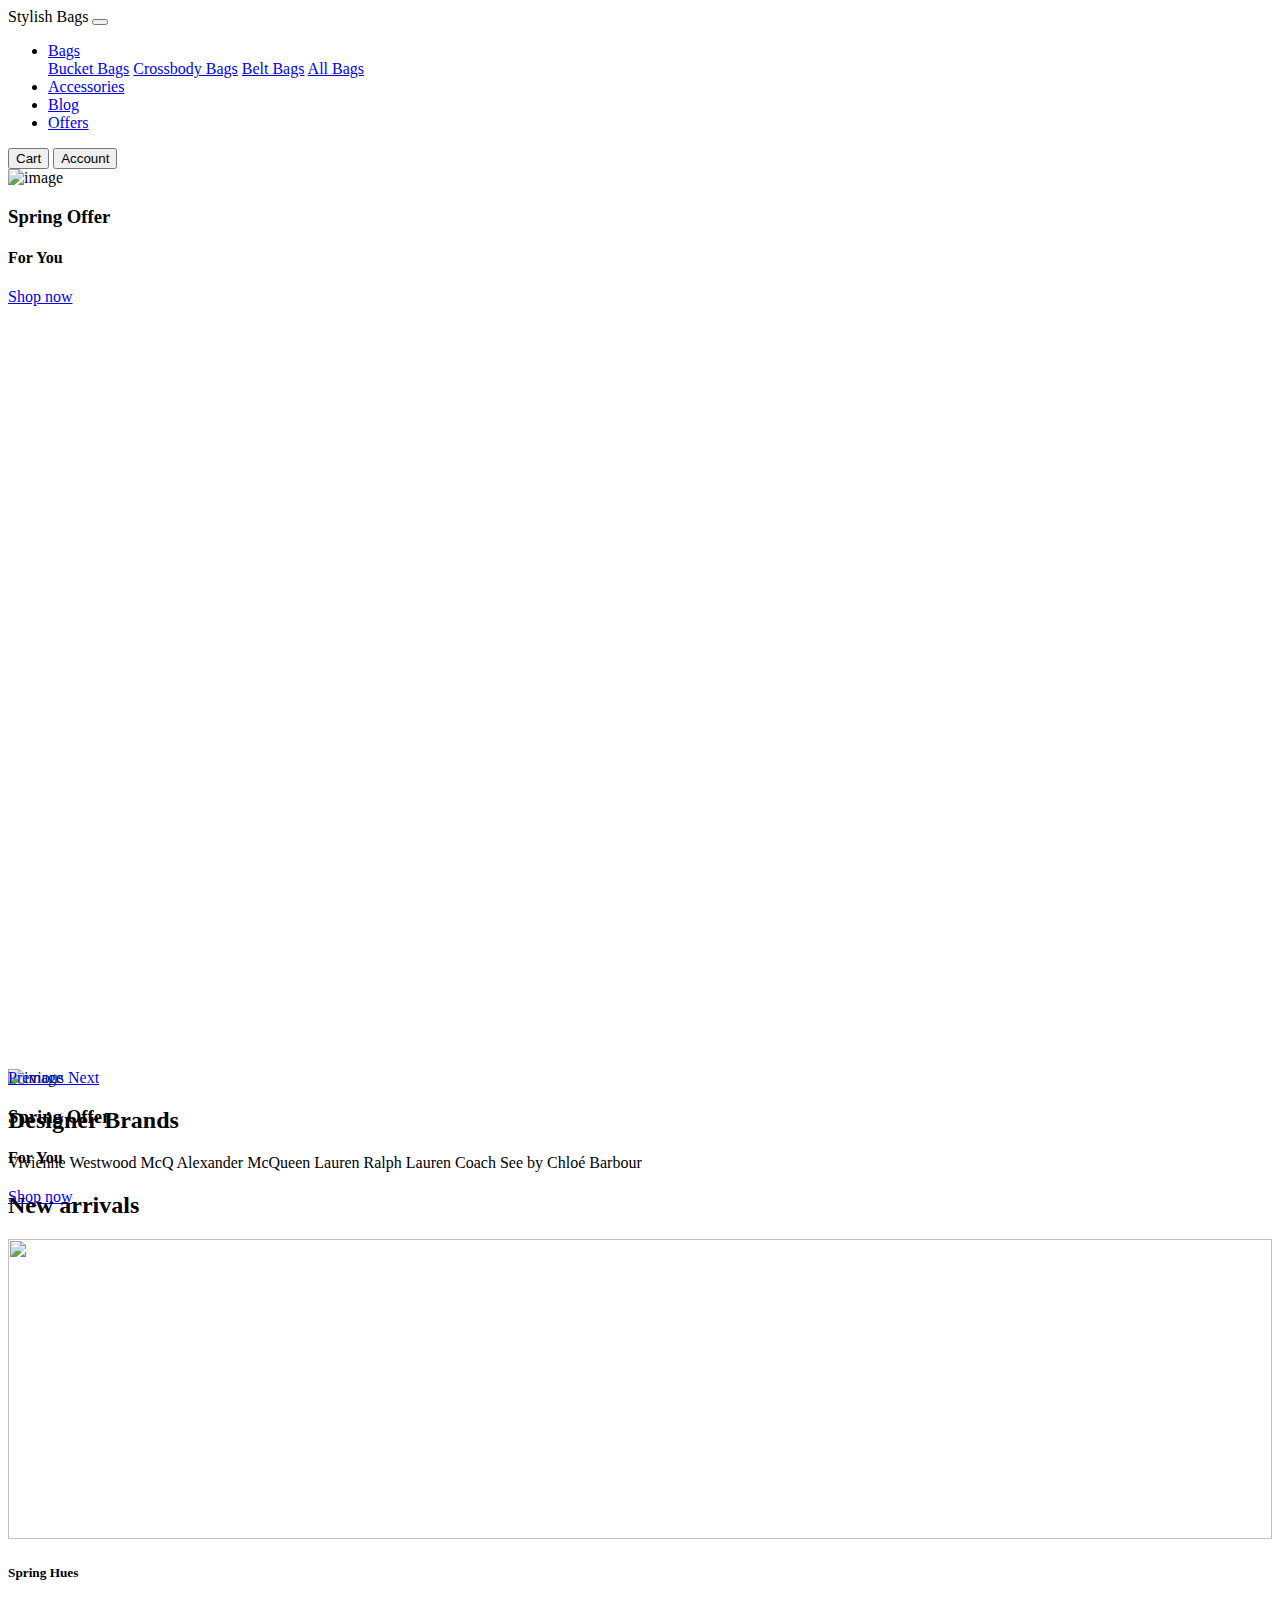
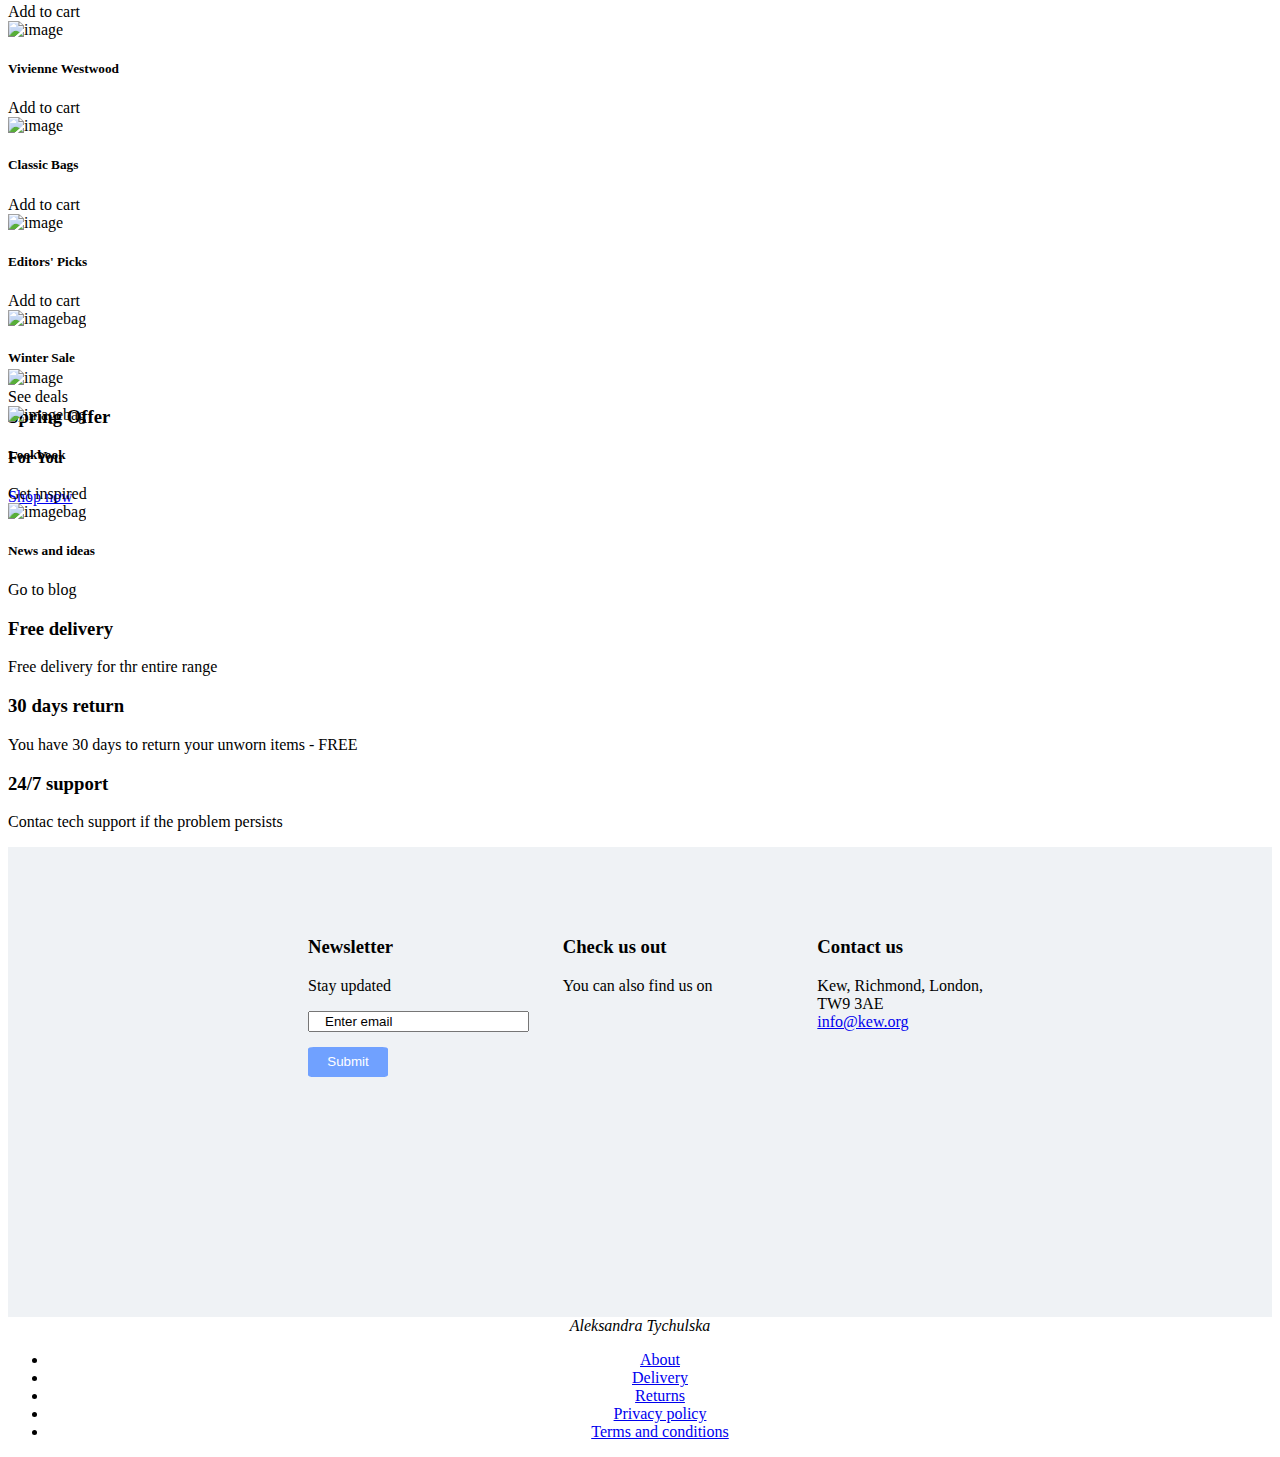
==== shop design/intex.html @ b065627f "shop adding" ====
<!DOCTYPE html>
<html lang="en">

<head>
    <meta charset="UTF-8">
    <meta name="viewport" content="width=
    , initial-scale=1.0">
    <meta http-equiv="X-UA-Compatible" content="ie=edge">
    <title>Shop design</title>
    <link rel="stylesheet" href="https://use.fontawesome.com/releases/v5.8.1/css/all.css"
        integrity="sha384-50oBUHEmvpQ+1lW4y57PTFmhCaXp0ML5d60M1M7uH2+nqUivzIebhndOJK28anvf" crossorigin="anonymous">
    <link rel="stylesheet" href="https://stackpath.bootstrapcdn.com/bootstrap/4.1.3/css/bootstrap.min.css"
        integrity="sha384-MCw98/SFnGE8fJT3GXwEOngsV7Zt27NXFoaoApmYm81iuXoPkFOJwJ8ERdknLPMO" crossorigin="anonymous">
    <link rel="stylesheet" href="style.css">
</head>

<body>
    <nav class="navbar navbar-expand-md fixed-top navbar-light bg-light">
        <a class="navbar-brand">Stylish Bags</a>
        <button class="navbar-toggler" type="button" data-toggle="collapse" data-target="#mobile-menu"
            aria-controls="mobile-menu" aria-expanded="false" aria-label="Toggle navigation">
            <span class="navbar-toggler-icon"></span>
        </button>
        <div class="collapse navbar-collapse" id="mobile-menu">
            <ul class="navbar-nav">
                <li class="dropdown"><a class="nav-link dropdown-toggle" data-toggle="dropdown" href="#">Bags</a>
                    <div class="dropdown-menu">
                        <a class="dropdown-item" href="#">Bucket Bags</a>
                        <a class="dropdown-item" href="#">Crossbody Bags</a>
                        <a class="dropdown-item" href="#">Belt Bags</a>
                        <a class="dropdown-item" href="#">All Bags</a>
                    </div>
                </li>
                <li><a class="nav-link" href="#">Accessories</a></li>
                <li><a class="nav-link" href="#">Blog</a></li>
                <li><a class="nav-link" href="#">Offers</a></li>
            </ul>
            <div class="collapse navbar-collapse">
                <div class="btn-group ml-auto" role="group" aria-label="Basic example">
                    <button type="button" class="btn btn-warning"><i class="fas fa-shopping-cart"></i>Cart</button>
                    <button type="button" class="btn btn-warning"><i class="fas fa-user-alt"></i>Account</button>
                </div>
            </div>
        </div>
    </nav>

    <div id="main-slider" class="carousel slide" data-ride="carousel">
        <div class="carousel-inner">
            <div class="carousel-item active">
                <img class="w-100" src="https://i.postimg.cc/fRcfD45n/bag-blazers-clothing-932401.jpg" alt="image">
                <div class="carousel-caption">
                    <h3>Spring Offer</h3>
                    <h4>For You</h4>
                    <a class="btn btn-primary" href="#">Shop now</a>
                </div>
            </div>

            <div class="carousel-item">
                <img class="w-100" src="https://i.postimg.cc/prGjx6WD/backpack-bags-bicycle-saddle-934673.jpg"
                    alt="image">
                <div class="carousel-caption">
                    <h3>Spring Offer</h3>
                    <h4>For You</h4>
                    <a class="btn btn-primary" href="#">Shop now</a>
                </div>
            </div>
            <div class="carousel-item">
                <img class="w-100" src="https://i.postimg.cc/133Dhgg6/design-fashion-floral-1270015.jpg" alt="image">
                <div class="carousel-caption">
                    <h3>Spring Offer</h3>
                    <h4>For You</h4>
                    <a class="btn btn-primary" href="#">Shop now</a>
                </div>
            </div>
        </div>
        <a class="carousel-control-prev" href="#carouselExampleControls" role="button" data-slide="prev">
            <span class="carousel-control-prev-icon" aria-hidden="true"></span>
            <span class="sr-only">Previous</span>
        </a>
        <a class="carousel-control-next" href="#carouselExampleControls" role="button" data-slide="next">
            <span class="carousel-control-next-icon" aria-hidden="true"></span>
            <span class="sr-only">Next</span>
        </a>
    </div>


    <section class="products py-5">
        <div class="container">
            <div class="row">
                <div class="col-lg-3">
                    <h2>Designer Brands</h2>
                    <div class="list-group flex-sm-row flex-lg-column">
                        <a class="list-group-item list-group-item-action">Vivienne Westwood</a>
                        <a class="list-group-item list-group-item-action">McQ Alexander McQueen</a>
                        <a class="list-group-item list-group-item-action">Lauren Ralph Lauren</a>
                        <a class="list-group-item list-group-item-action">Coach</a>
                        <a class="list-group-item list-group-item-action">See by Chloé</a>
                        <a class="list-group-item list-group-item-action">Barbour</a>
                    </div>
                </div>
                <div class="col-lg-9">
                    <h2>New arrivals</h2>
                    <div class="row">
                        <div class="col-sm-6 col-lg-3">
                            <div class="card">
                                <div class="card-image">
                                    <img src="https://i.postimg.cc/zXdCLKbw/adult-beautiful-beauty-1024036.jpg"
                                        atl="image">

                                    <div class="card-body">
                                        <h5>Spring Hues</h5>
                                        <a class="btn btn-light">Add to cart</a>
                                    </div>
                                </div>
                            </div>
                        </div>
                        <div class="col-sm-6 col-lg-3">
                            <div class="card">
                                <div class="card-image">
                                    <img src="https://i.postimg.cc/RhDTzm4J/fashion-feet-footwear-1374910-1.jpg"
                                        alt="image">

                                    <div class="card-body">
                                        <h5>Vivienne Westwood</h5>
                                        <a class="btn btn-light">Add to cart</a>
                                    </div>
                                </div>
                            </div>
                        </div>
                        <div class="col-sm-6 col-lg-3">
                            <div class="card">
                                <div class="card-image">
                                    <img src="https://i.postimg.cc/Zq8Cg4T2/bag-fashion-fashionable-2090785.jpg"
                                        alt="image">

                                    <div class="card-body">
                                        <h5>Classic Bags</h5>
                                        <a class="btn btn-light">Add to cart</a>
                                    </div>
                                </div>
                            </div>
                        </div>
                        <div class="col-sm-6 col-lg-3 d-lg-none">
                            <div class="card">
                                <div class="card-image">
                                    <img src="https://i.postimg.cc/432NjdD8/bag-boutique-clothing-2002717.jpg"
                                        alt="image">

                                    <div class="card-body">
                                        <h5>Editors' Picks</h5>
                                        <a class="btn btn-light">Add to cart</a>
                                    </div>
                                </div>
                            </div>
                        </div>
                    </div>
                </div>
            </div>
        </div>
    </section>

    <section class="py-5">
        <div class="container">
            <div class="row">
                <div class="col-md-6">
                    <div class="card mb-6 d-flex justify-content-center d-flex align-items-center">
                        <img src="https://i.postimg.cc/RZX0RLQh/bag-fashion-jewelry-6839.jpg" alt="imagebag">
                        <div class="card-body position-absolute">
                            <h5>Winter Sale</h5>
                            <a class="btn btn-light">See deals</a>
                        </div>
                    </div>
                </div>
                <div class="col-md-6">
                    <div class="card mb-6 d-flex justify-content-center d-flex align-items-center">
                        <img src="https://i.postimg.cc/JnD12Yyy/background-bag-blurred-background-1100779.jpg"
                            alt="imagebag">
                        <div class="card-body position-absolute">
                            <h5>Lookbook</h5>
                            <a class="btn btn-light">Get inspired</a>
                        </div>
                    </div>
                </div>
                <div class="col">
                    <div class="card mb-6 d-flex justify-content-center d-flex align-items-center">
                        <img src="https://i.postimg.cc/fL3kkSdL/antiques-bicycle-bike-247929.jpg" alt="imagebag">
                        <div class="card-body position-absolute">
                            <h5>News and ideas</h5>
                            <a class="btn btn-light">Go to blog</a>
                        </div>
                    </div>
                </div>
            </div>
        </div>
    </section>

    <section>
        <div class="container">
            <div class="row">
                <div class="col-md-4 col-sm">
                    <div class="card p-3 mb-3">
                        <div class="col-md-2 d-none d-md-block">
                            <i class="fas fa-truck pt-4 pl-3"></i>
                        </div>
                        <div class="col-md-10">
                            <div class="card-body">
                                <h3>Free delivery</h3>
                                <p>Free delivery for thr entire range</p>
                            </div>
                        </div>
                    </div>
                </div>
                <div class="col-md-4 col-sm">
                    <div class="card p-3 mb-3">
                        <div class="col-md-2 d-none d-md-block">
                            <i class="fas fa-undo pt-4 pl-3"></i>
                        </div>
                        <div class="col-md-10">
                            <div class="card-body">
                                <h3>30 days return</h3>
                                <p>You have 30 days to return your unworn items - FREE</p>
                            </div>
                        </div>
                    </div>
                </div>
                <div class="col-md-4 col-sm">
                    <div class="card p-3 mb-3">
                        <div class="col-md-2 d-none d-md-block">
                            <i class="far fa-life-ring pt-4 pl-3"></i>
                        </div>
                        <div class="col-md-10">
                            <div class="card-body">
                                <h3>24/7 support</h3>
                                <p>Contac tech support if the problem persists</p>
                            </div>
                        </div>
                    </div>
                </div>
            </div>
        </div>
    </section>

    <section>
        <div class="info">
            <div class="box px-5 mb-3">
                <h3>Newsletter</h3>
                <p>Stay updated</p>
                <form>
                    <input type="text" class="text" name="email" value="Enter email">
                    <input type="submit" class="submit" value="Submit">
                </form>
            </div>
            <div class="box px-5 mb-3">
                <h3>Check us out</h3>
                <p>You can also find us on</p>
                <div class="icon">
                    <i class="fab fa-facebook-f"></i>
                    <i class="fab fa-instagram"></i>
                    <i class="fab fa-youtube"></i>
                    <i class="fab fa-twitter"></i>
                </div>
            </div>
            <div class="box px-5 mb-3">
                <h3>Contact us</h3>
                <p>Kew, Richmond, London, <br>TW9 3AE <br> <a href="#">info@kew.org</a></p>
            </div>
        </div>
    </section>

    <footer>
        <div class="row justify-content-md-around">
            <div class="property col-md-4 py-3">
                <i class="far fa-copyright">Aleksandra Tychulska</i>
            </div>
            <div class="property col-md-6 py-3">
                <ul class="list-inline">
                    <li class="list-inline-item"><a href="#">About</a></li>
                    <li class="list-inline-item"><a href="#">Delivery</a></li>
                    <li class="list-inline-item"><a href="#">Returns</a></li>
                    <li class="list-inline-item"><a href="#">Privacy policy</a></li>
                    <li class="list-inline-item"><a href="#">Terms and conditions</a></li>
                </ul>
            </div>
        </div>
    </footer>


    <script src="https://code.jquery.com/jquery-3.2.1.slim.min.js"
        integrity="sha384-KJ3o2DKtIkvYIK3UENzmM7KCkRr/rE9/Qpg6aAZGJwFDMVNA/GpGFF93hXpG5KkN" crossorigin="anonymous">
    </script>

    <script src="https://maxcdn.bootstrapcdn.com/bootstrap/4.0.0/js/bootstrap.min.js"
        integrity="sha384-JZR6Spejh4U02d8jOt6vLEHfe/JQGiRRSQQxSfFWpi1MquVdAyjUar5+76PVCmYl" crossorigin="anonymous">
    </script>
</body>

</html>
---- shop design/style.css ----
.carousel-inner,
.carousel-item {
    height: 100vh;
}


.carousel-item img {
    height: 100%;
}

.card img {
    width: 100%;
    height: 300px;
    object-fit: cover;
}

.info {
    background: #eff2f5;
    display: flex;
    text-align: center;
    padding: 70px 200px 50px 300px;
    height: 350px;


}

.box {
    flex: 1;
    text-align: left;
}

.fab {
    font-size: 16px;
    padding: 5px;
}

form {
    display: flex;
    flex-flow: column;
}

input.text {
    width: 200px;
    margin-bottom: 15px;
    padding-left: 15px;
}


.justify-content-md-around {
    text-align: center;
}

input.submit {
    width: 80px;
    color: #fff;
    background: #70a1ff;
    border-radius: 7%;
    height: 30px;
    border-style: none;

}
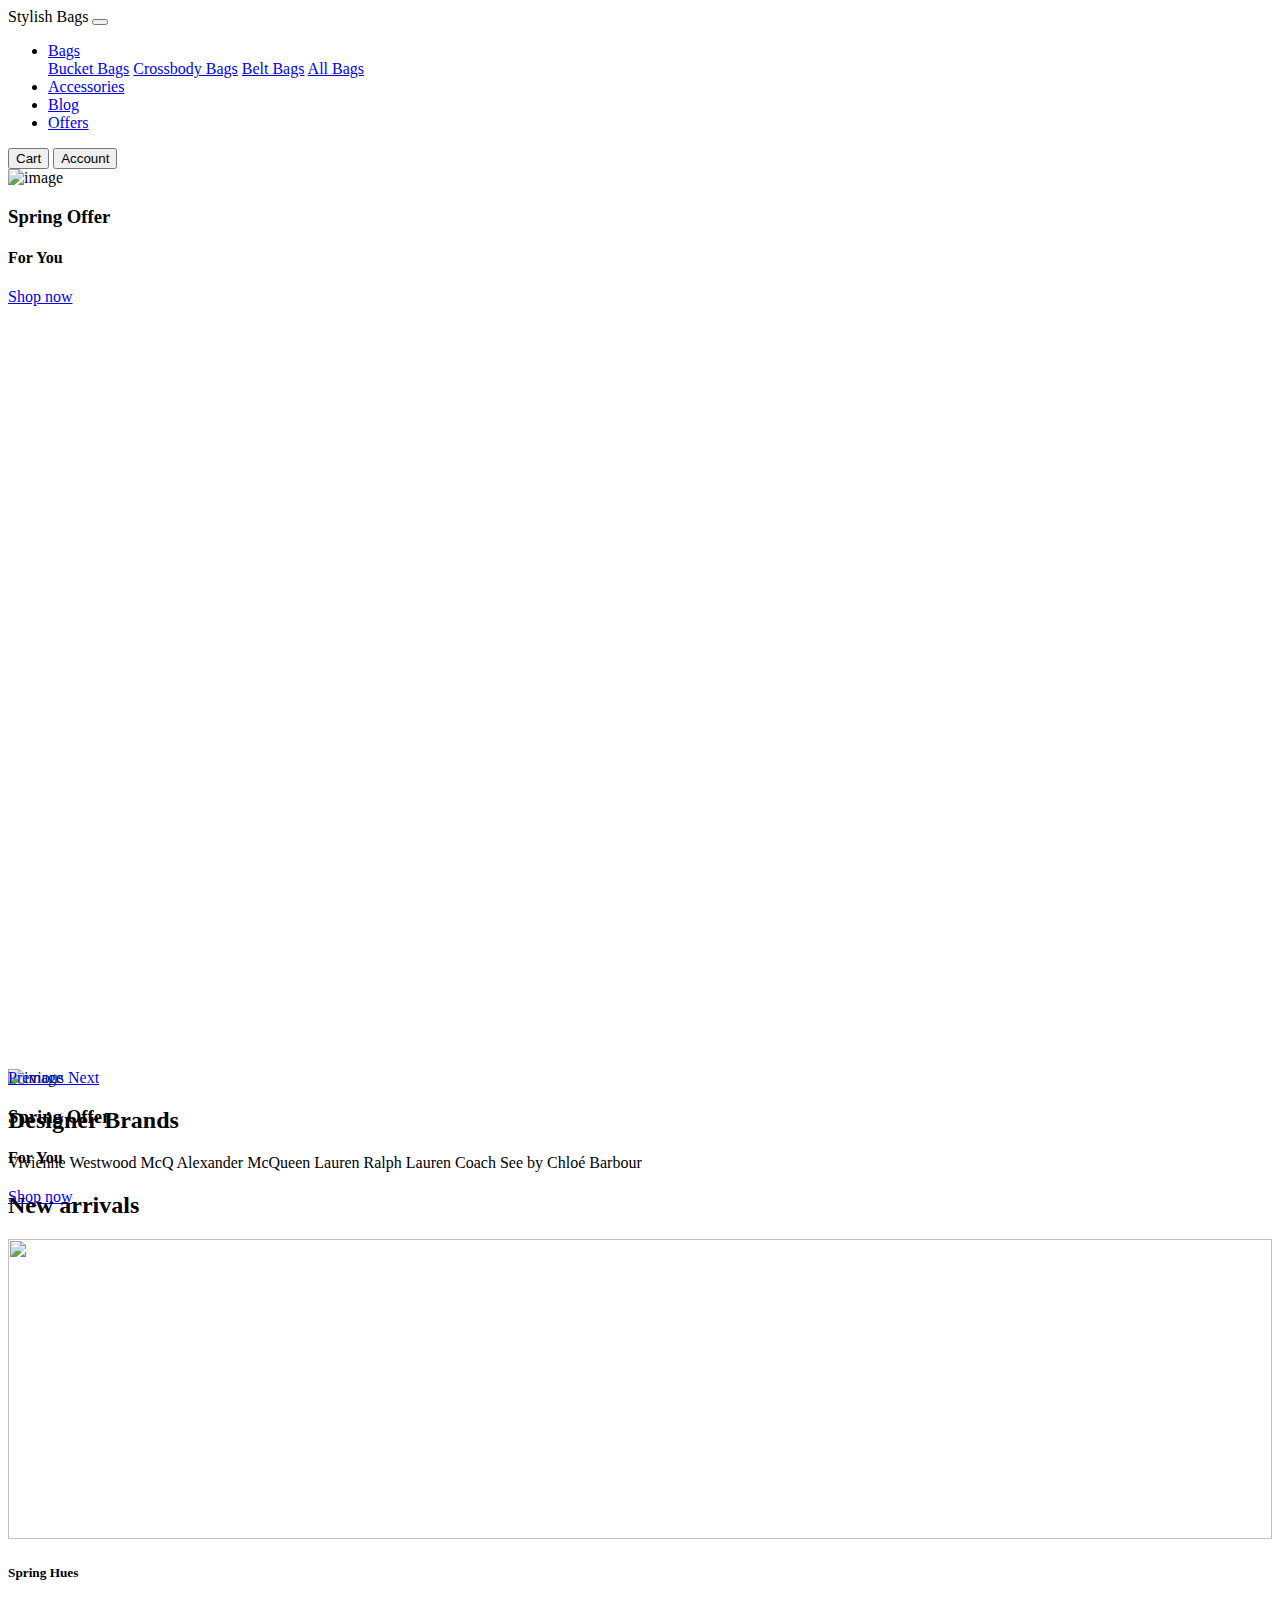
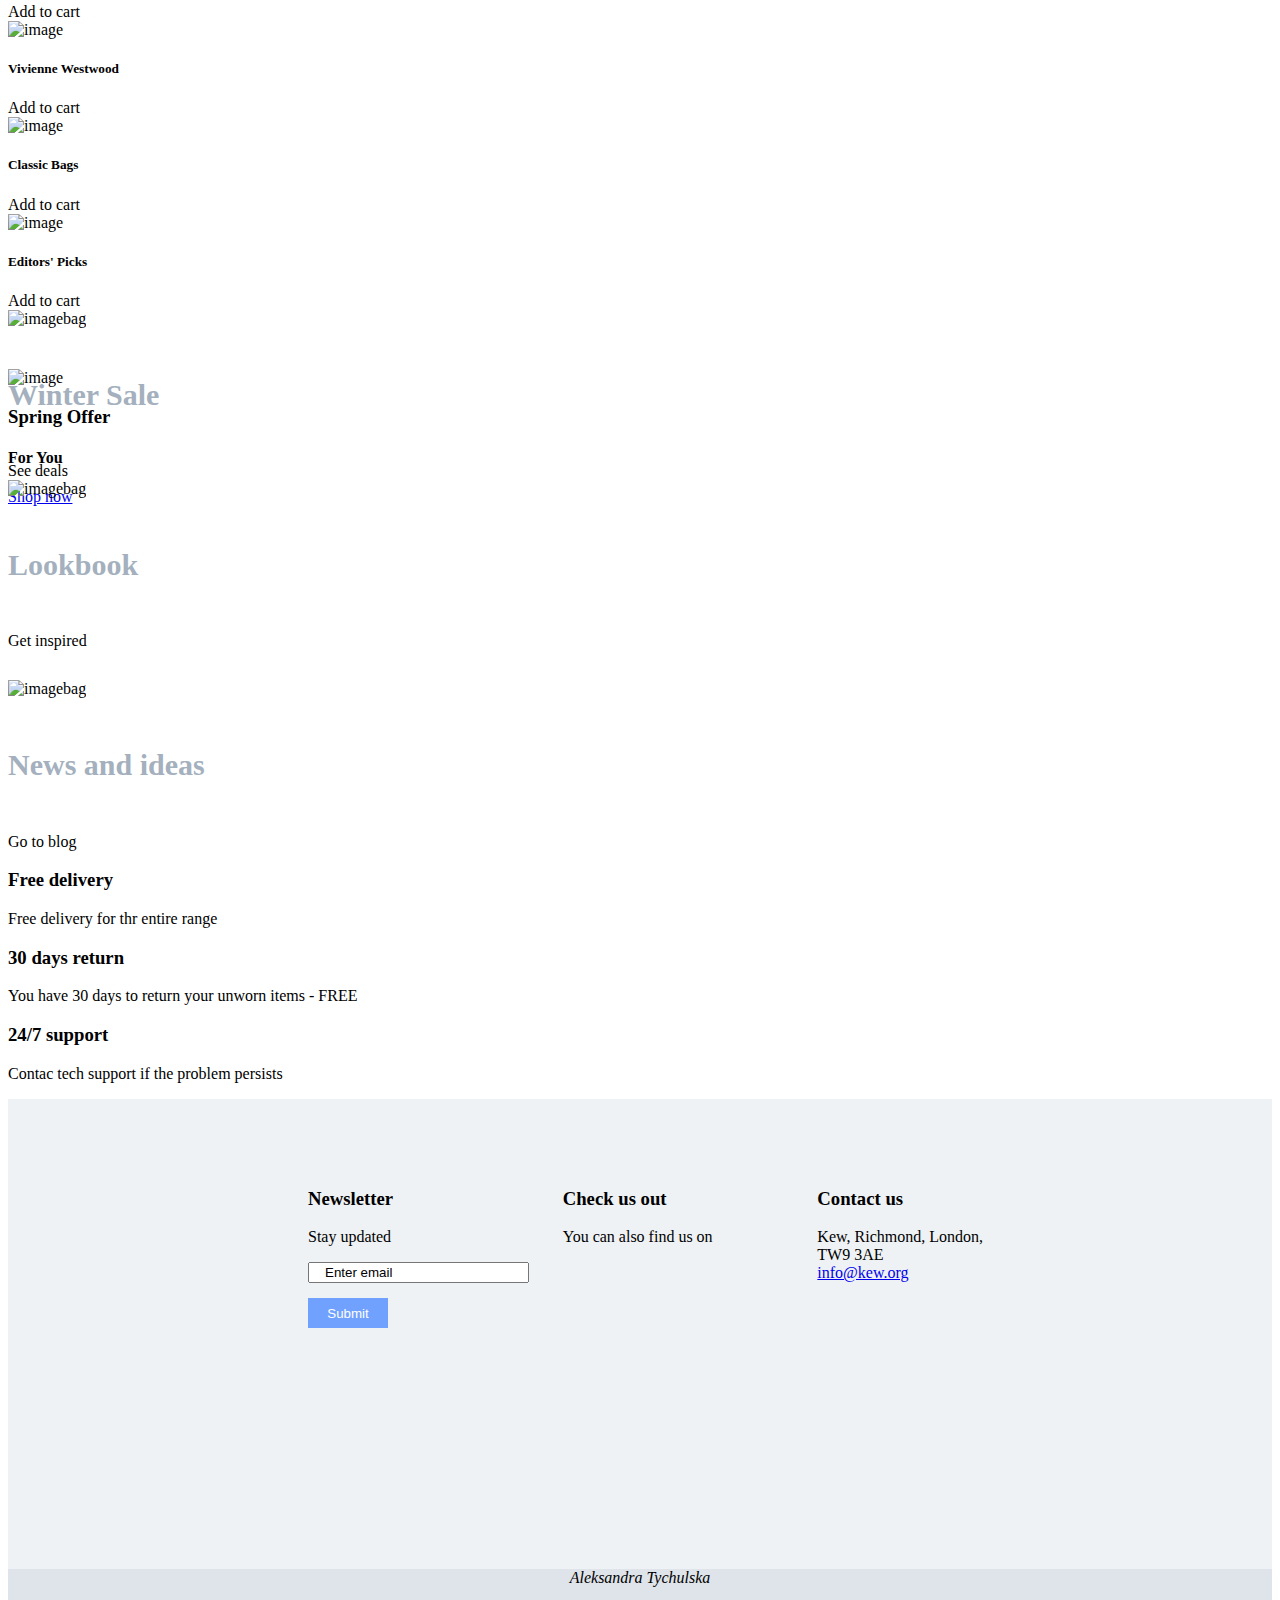
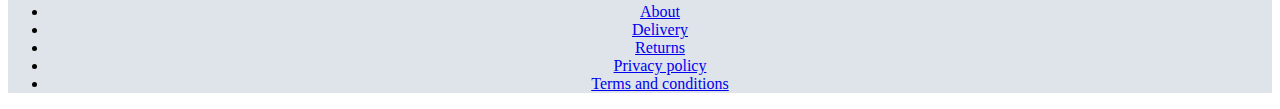
==== commit 5f3f3c22: "new style" ====
--- a/shop design/intex.html
+++ b/shop design/intex.html
@@ -166,7 +166,7 @@
                     <div class="card mb-6 d-flex justify-content-center d-flex align-items-center">
                         <img src="https://i.postimg.cc/RZX0RLQh/bag-fashion-jewelry-6839.jpg" alt="imagebag">
                         <div class="card-body position-absolute">
-                            <h5>Winter Sale</h5>
+                            <h5 class="title">Winter Sale</h5>
                             <a class="btn btn-light">See deals</a>
                         </div>
                     </div>
@@ -176,16 +176,16 @@
                         <img src="https://i.postimg.cc/JnD12Yyy/background-bag-blurred-background-1100779.jpg"
                             alt="imagebag">
                         <div class="card-body position-absolute">
-                            <h5>Lookbook</h5>
+                            <h5 class="title">Lookbook</h5>
                             <a class="btn btn-light">Get inspired</a>
                         </div>
                     </div>
                 </div>
-                <div class="col">
+                <div class="col image3">
                     <div class="card mb-6 d-flex justify-content-center d-flex align-items-center">
                         <img src="https://i.postimg.cc/fL3kkSdL/antiques-bicycle-bike-247929.jpg" alt="imagebag">
                         <div class="card-body position-absolute">
-                            <h5>News and ideas</h5>
+                            <h5 class="title">News and ideas</h5>
                             <a class="btn btn-light">Go to blog</a>
                         </div>
                     </div>
@@ -198,7 +198,7 @@
         <div class="container">
             <div class="row">
                 <div class="col-md-4 col-sm">
-                    <div class="card p-3 mb-3">
+                    <div class="card d-flex flex-row p-3 mb-3">
                         <div class="col-md-2 d-none d-md-block">
                             <i class="fas fa-truck pt-4 pl-3"></i>
                         </div>
@@ -211,7 +211,7 @@
                     </div>
                 </div>
                 <div class="col-md-4 col-sm">
-                    <div class="card p-3 mb-3">
+                    <div class="card d-flex flex-row p-3 mb-3">
                         <div class="col-md-2 d-none d-md-block">
                             <i class="fas fa-undo pt-4 pl-3"></i>
                         </div>
@@ -224,7 +224,7 @@
                     </div>
                 </div>
                 <div class="col-md-4 col-sm">
-                    <div class="card p-3 mb-3">
+                    <div class="card d-flex flex-row p-3 mb-3 ">
                         <div class="col-md-2 d-none d-md-block">
                             <i class="far fa-life-ring pt-4 pl-3"></i>
                         </div>
@@ -241,26 +241,26 @@
     </section>
 
     <section>
-        <div class="info">
-            <div class="box px-5 mb-3">
+        <div class="info d-flex flex-md-row flex-sm-column">
+            <div class="box px-5 mb-3 order-md-1 order-3">
                 <h3>Newsletter</h3>
                 <p>Stay updated</p>
                 <form>
                     <input type="text" class="text" name="email" value="Enter email">
-                    <input type="submit" class="submit" value="Submit">
+                    <input type="submit" class="rounded" value="Submit">
                 </form>
             </div>
-            <div class="box px-5 mb-3">
+            <div class="box px-5 mb-3 order-md-2 order-1">
                 <h3>Check us out</h3>
                 <p>You can also find us on</p>
-                <div class="icon">
-                    <i class="fab fa-facebook-f"></i>
-                    <i class="fab fa-instagram"></i>
-                    <i class="fab fa-youtube"></i>
-                    <i class="fab fa-twitter"></i>
-                </div>
-            </div>
-            <div class="box px-5 mb-3">
+                <div class="icons">
+                    <a class="icon" href="#"><i class="fab fa-facebook-f"></i>facebook</a>
+                    <a class="icon" href="#"> <i class="fab fa-instagram"></i>istagram</a>
+                    <a class="icon" href="#"><i class="fab fa-youtube"></i>youtube</a>
+                    <a class="icon" href="#"><i class="fab fa-twitter"></i>twitter</a>
+                </div>
+            </div>
+            <div class="box px-5 mb-3 order-md-3 order-2">
                 <h3>Contact us</h3>
                 <p>Kew, Richmond, London, <br>TW9 3AE <br> <a href="#">info@kew.org</a></p>
             </div>
--- a/shop design/style.css
+++ b/shop design/style.css
@@ -29,9 +29,17 @@
     text-align: left;
 }
 
+div.icon {
+    font-size: 0;
+}
+
 .fab {
     font-size: 16px;
     padding: 5px;
+}
+
+.icon {
+    font-size: 0;
 }
 
 form {
@@ -45,17 +53,29 @@
     padding-left: 15px;
 }
 
+footer {
+    background: #dfe4ea;
+}
 
 .justify-content-md-around {
     text-align: center;
 }
 
-input.submit {
+.rounded {
     width: 80px;
     color: #fff;
     background: #70a1ff;
-    border-radius: 7%;
     height: 30px;
     border-style: none;
 
+}
+
+.title {
+    color: #a4b0be;
+    font-size: 30px;
+    font-weight: 700;
+}
+
+.image3 {
+    padding-top: 30px;
 }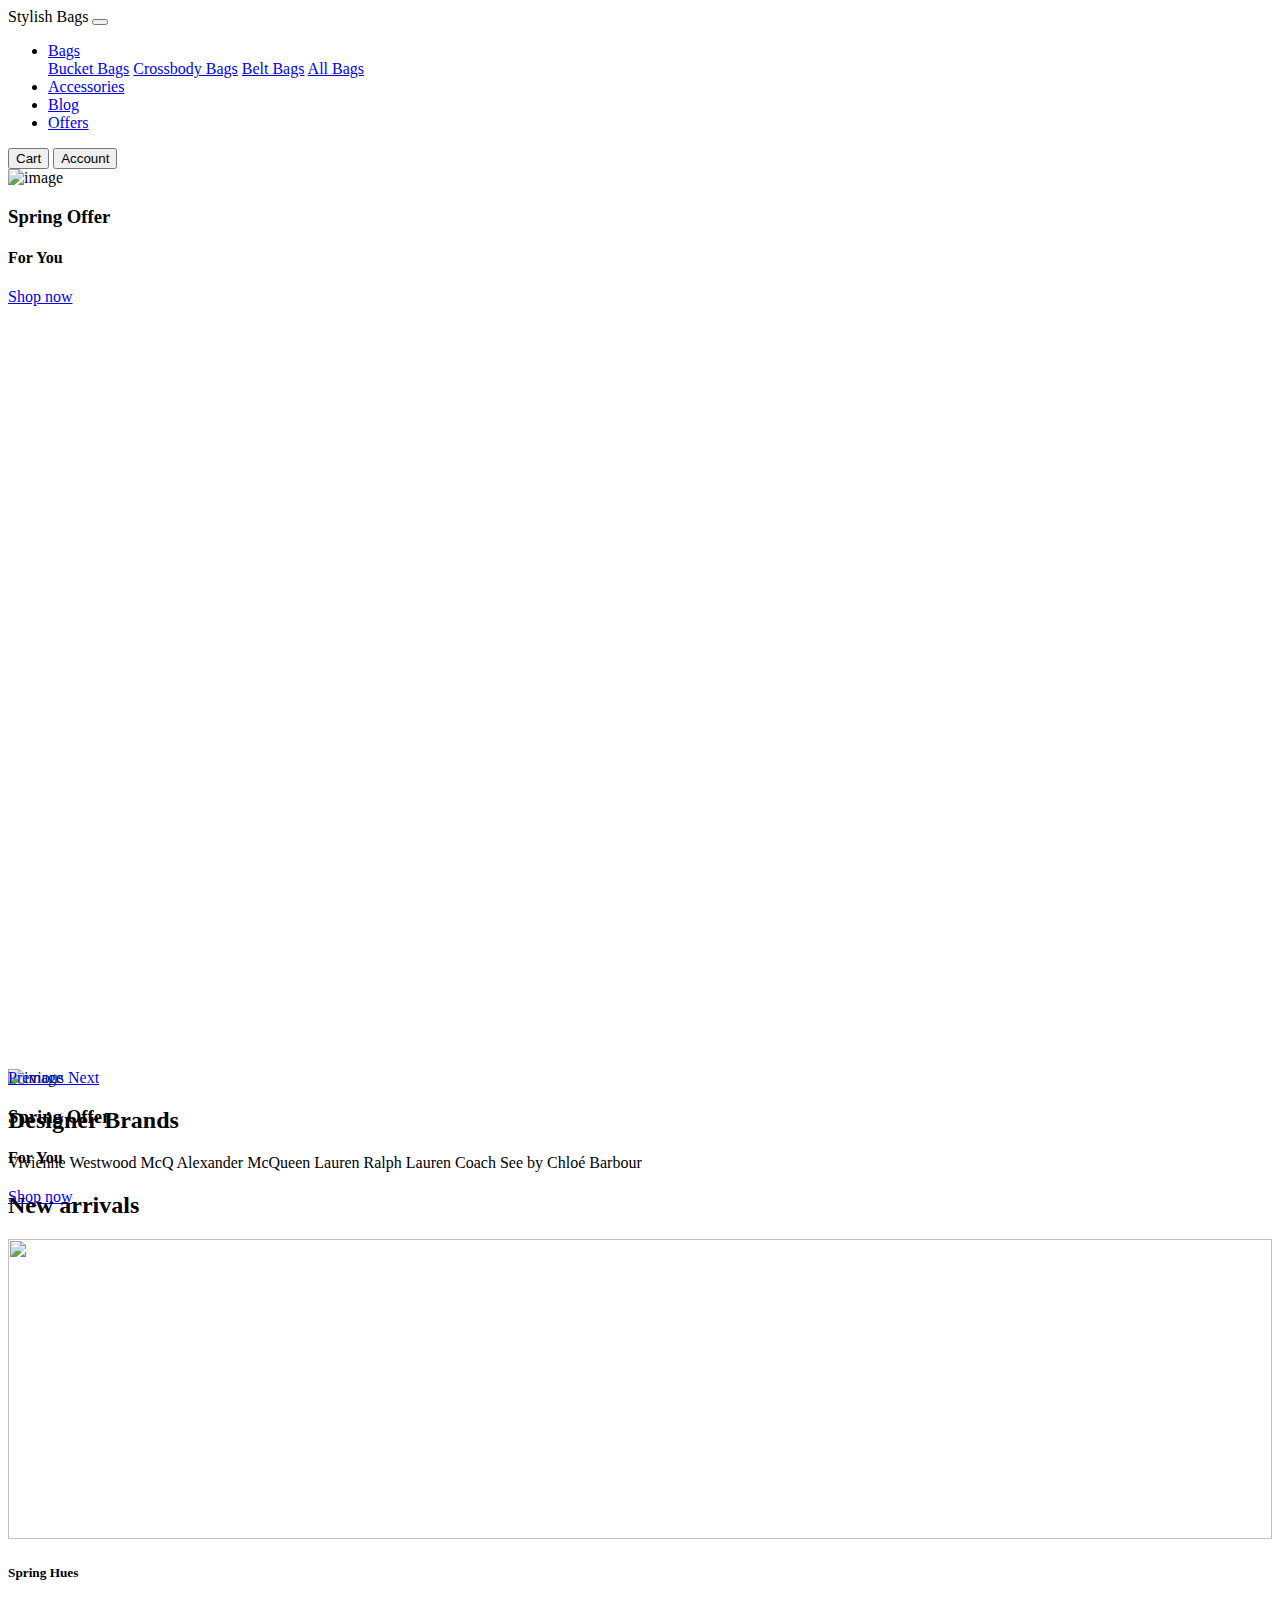
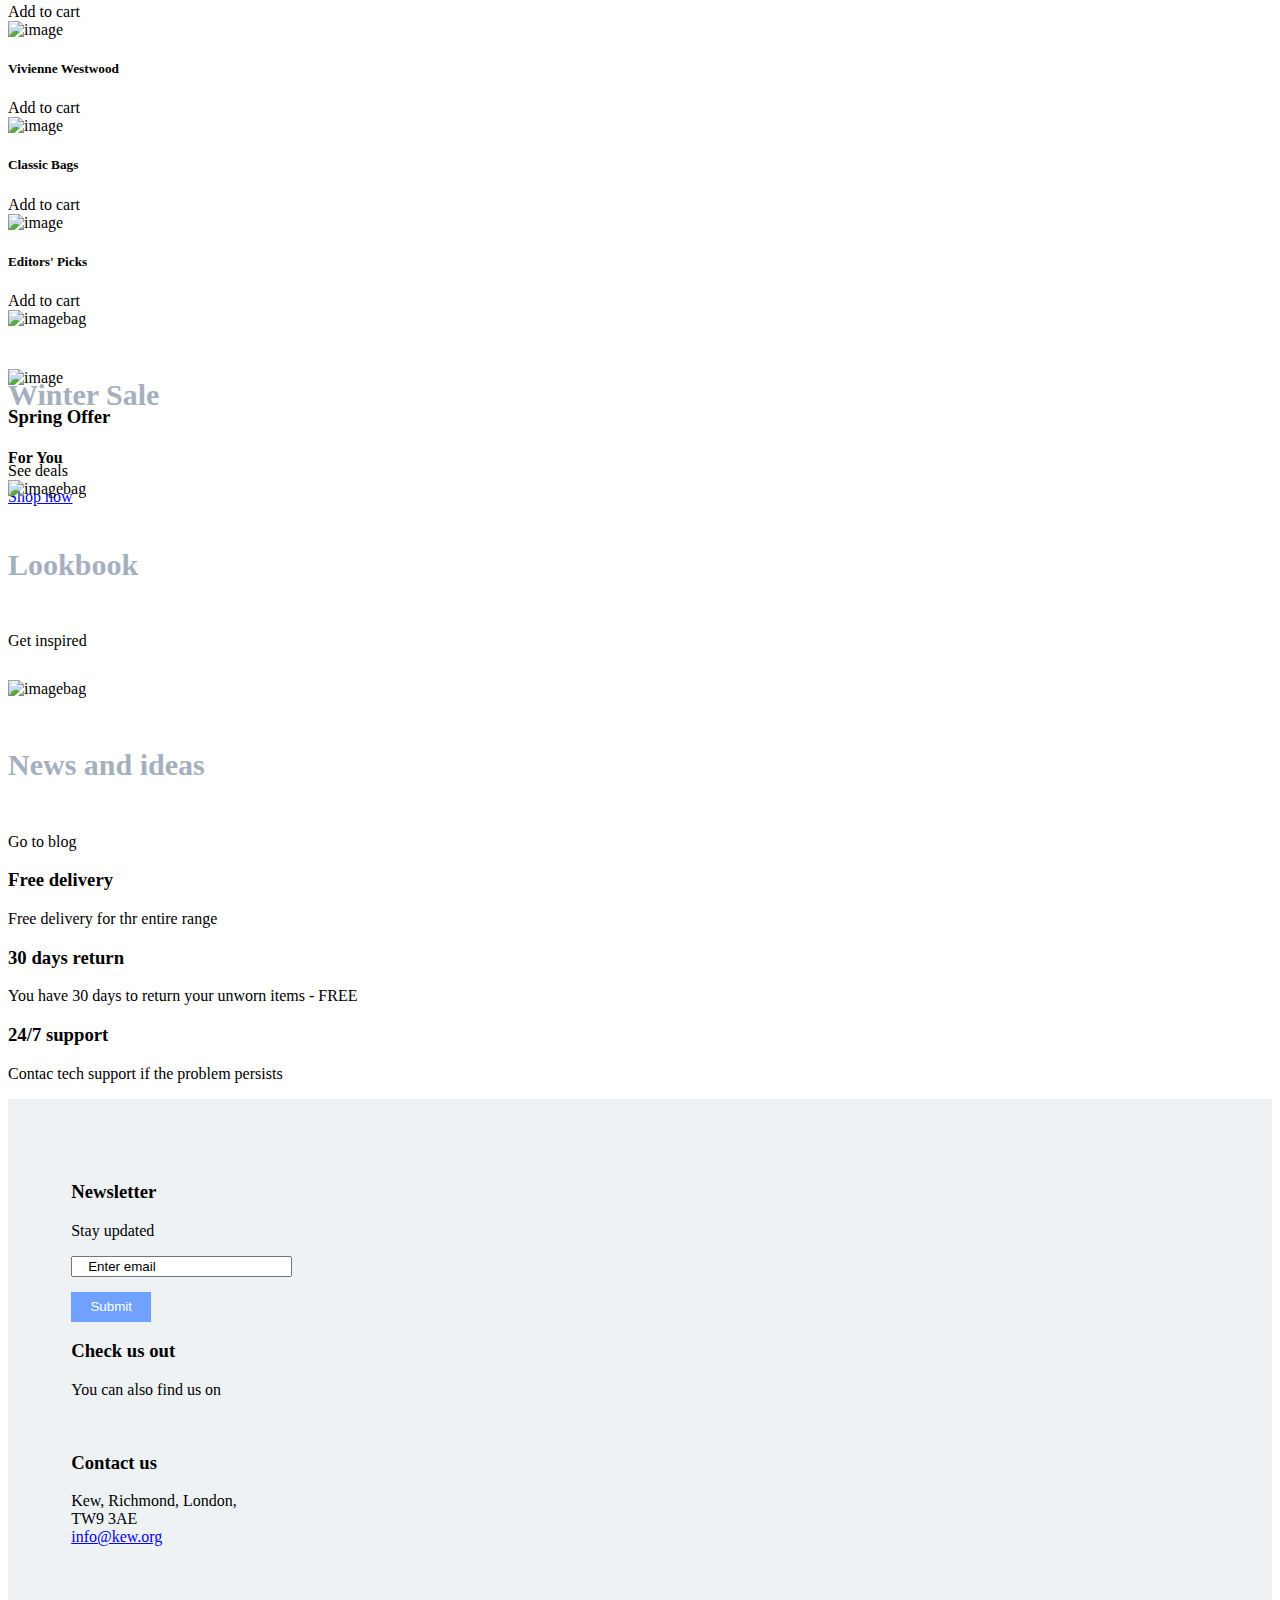
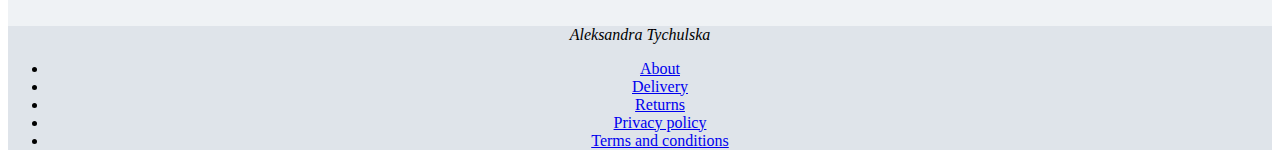
==== commit 688ceebf: "few style fixes for mobile" ====
--- a/shop design/intex.html
+++ b/shop design/intex.html
@@ -73,11 +73,11 @@
                 </div>
             </div>
         </div>
-        <a class="carousel-control-prev" href="#carouselExampleControls" role="button" data-slide="prev">
+        <a class="carousel-control-prev" href="#main-slider" role="button" data-slide="prev">
             <span class="carousel-control-prev-icon" aria-hidden="true"></span>
             <span class="sr-only">Previous</span>
         </a>
-        <a class="carousel-control-next" href="#carouselExampleControls" role="button" data-slide="next">
+        <a class="carousel-control-next" href="#main-slider" role="button" data-slide="next">
             <span class="carousel-control-next-icon" aria-hidden="true"></span>
             <span class="sr-only">Next</span>
         </a>
@@ -241,7 +241,7 @@
     </section>
 
     <section>
-        <div class="info d-flex flex-md-row flex-sm-column">
+        <div class="info d-flex flex-md-row flex-column justify-content-center justify-content-md-between">
             <div class="box px-5 mb-3 order-md-1 order-3">
                 <h3>Newsletter</h3>
                 <p>Stay updated</p>
--- a/shop design/style.css
+++ b/shop design/style.css
@@ -6,26 +6,21 @@
 
 .carousel-item img {
     height: 100%;
+    object-fit: cover;
 }
 
 .card img {
     width: 100%;
     height: 300px;
-    object-fit: cover;
 }
 
 .info {
     background: #eff2f5;
-    display: flex;
     text-align: center;
-    padding: 70px 200px 50px 300px;
-    height: 350px;
-
-
+    padding: 5%;
 }
 
 .box {
-    flex: 1;
     text-align: left;
 }
 
